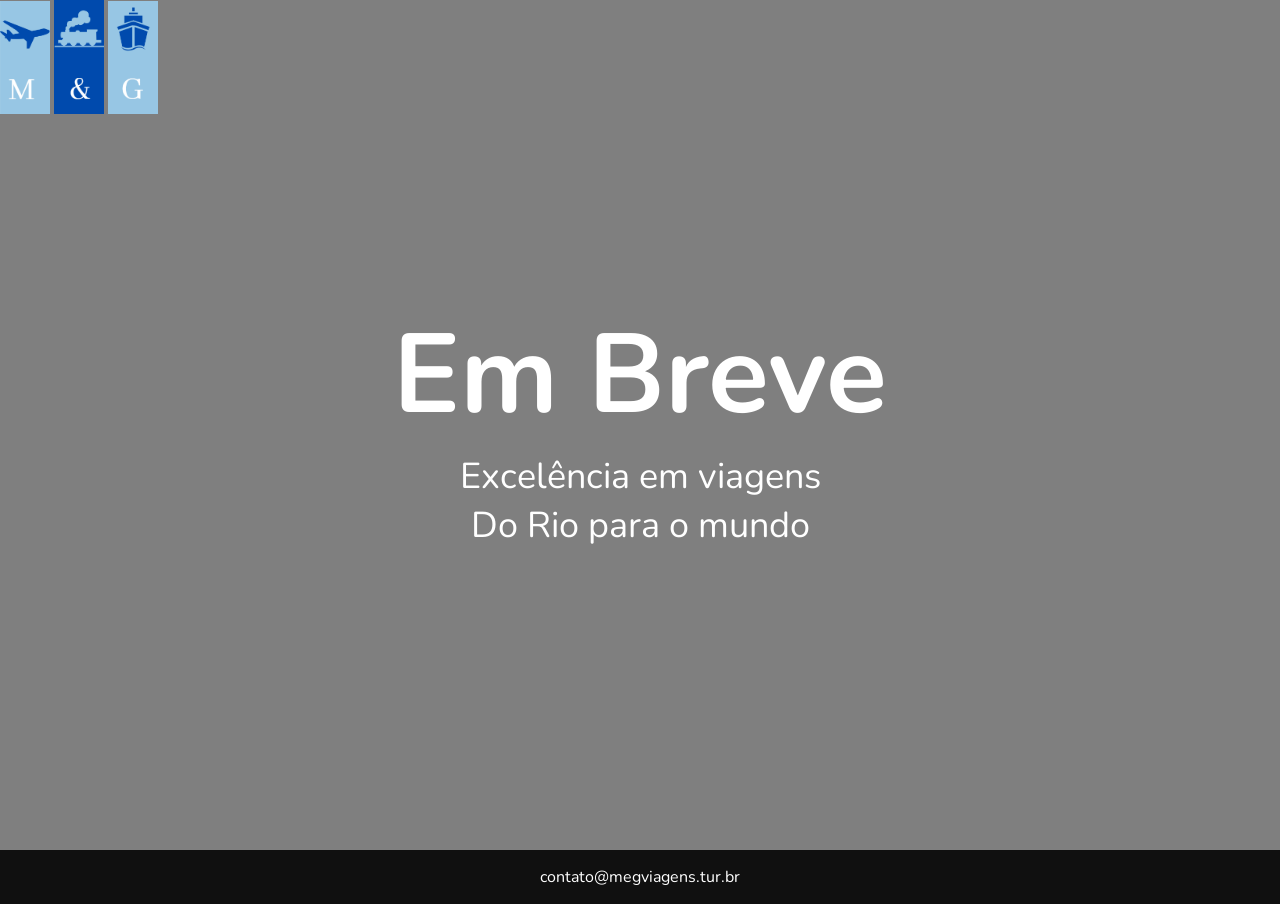
==== index.html @ 11819fb9 "mudando de pasta" ====
<!DOCTYPE html>
<html lang="en">
<head>
    <meta charset="UTF-8">
    <meta http-equiv="X-UA-Compatible" content="IE=edge">
    <meta name="viewport" content="width=device-width, initial-scale=1.0">
    <link rel="stylesheet" href="style.css"> 
    <link href="https://fonts.googleapis.com/css?family=Nunito:400,400i,700" rel="stylesheet">   
    <title>M & G</title>
</head>
<body>

    <div class="container-wrap">

    <div class="imagem">
        <img src="M.png" alt="" id="iM">
        <img src="&.png" alt="" id="iE">
        <img src="G.png" alt="" id="iG">
    </div>
    

    <img id="play" src="play-button-overlay-png.png" onclick="go()" style="display: none;">
    <div class="video-container" id="vc">
        <video id="videoBG" muted="">
            <source src="praia.mp4" type="video/mp4">
        </video>
    </div>

    <section class="principal">
        <div class="embreve">
            <h1>Em Breve</h1>
            <p>Excelência em viagens</p>
            <p>Do Rio para o mundo</p>
        </div>
    </section>

    <footer class="footer">       
           
        <a href="example@example.com">contato@megviagens.tur.br</a>
        
    </footer>

    </div>  


    <script src="script.js"></script>
</body>
</html>
---- style.css ----
*{
    margin: 0;
    padding: 0;
    box-sizing: border-box;
}

body{
    width: 100vw;
    height: 100vh;
    font-family: "Nunito", Arial, Helvetica, sans-serif;
}

.video-container {
    position: absolute;
    top: 0;
    left: 0;
    width: 100vw;
    height: 100vh;
    overflow: hidden;
    display: none;
    z-index: -1;
  }

  .video-container > video {
    display: block;
    position: relative;
    left: 50%;
    top: 50%;
    transform: translate(-50%, -50%);
    z-index: -1;
    min-width: 100%;
    min-height: 100%;
    overflow: hidden;
     
  }

  .container-wrap{
      background-color: rgba(0,0,0,.50);
      opacity: 1;
  }

  .principal{
      display: flex;
      justify-content: center;
      align-items: center;
      width: 100vw;
      height: 94.4vh;
      flex-wrap: wrap;
  }

  .imagem{
      position: absolute;
      display: inline;
  }

  #iM, #iE, #iG{
    width: 50px;
  }  

  .embreve{
    text-align: center;
    color: white;
    display: flex;
    flex-direction: column;
    justify-content: center;
    flex-wrap: wrap;
  }

  h1{
      font-size: 7rem;
  }

  p{
      font-size: 2.25rem;
  }

  .footer{
    background-color: #101010;  
    color: white;
    display: flex;
    justify-content: space-around;
    padding: 1rem;
  }

  a{
      text-decoration: none;
      color: white;
  }
  
  @media screen and (max-aspect-ratio: 1920/1080) {
    .video-container > video {
      height: 100%;
    }
  }
  @media screen and (min-aspect-ratio: 1920/1080) {
    .video-container > video {
      width: 100%;
    }
  }
  
  #play{
      z-index: 2;
      color: white;
      width: 100px;
      position: absolute;
      display: none;
      justify-content:center;
      align-items:center;
      top: 50%;
      left:50%;
      margin-top: -50px;
      margin-left: -50px;
  }
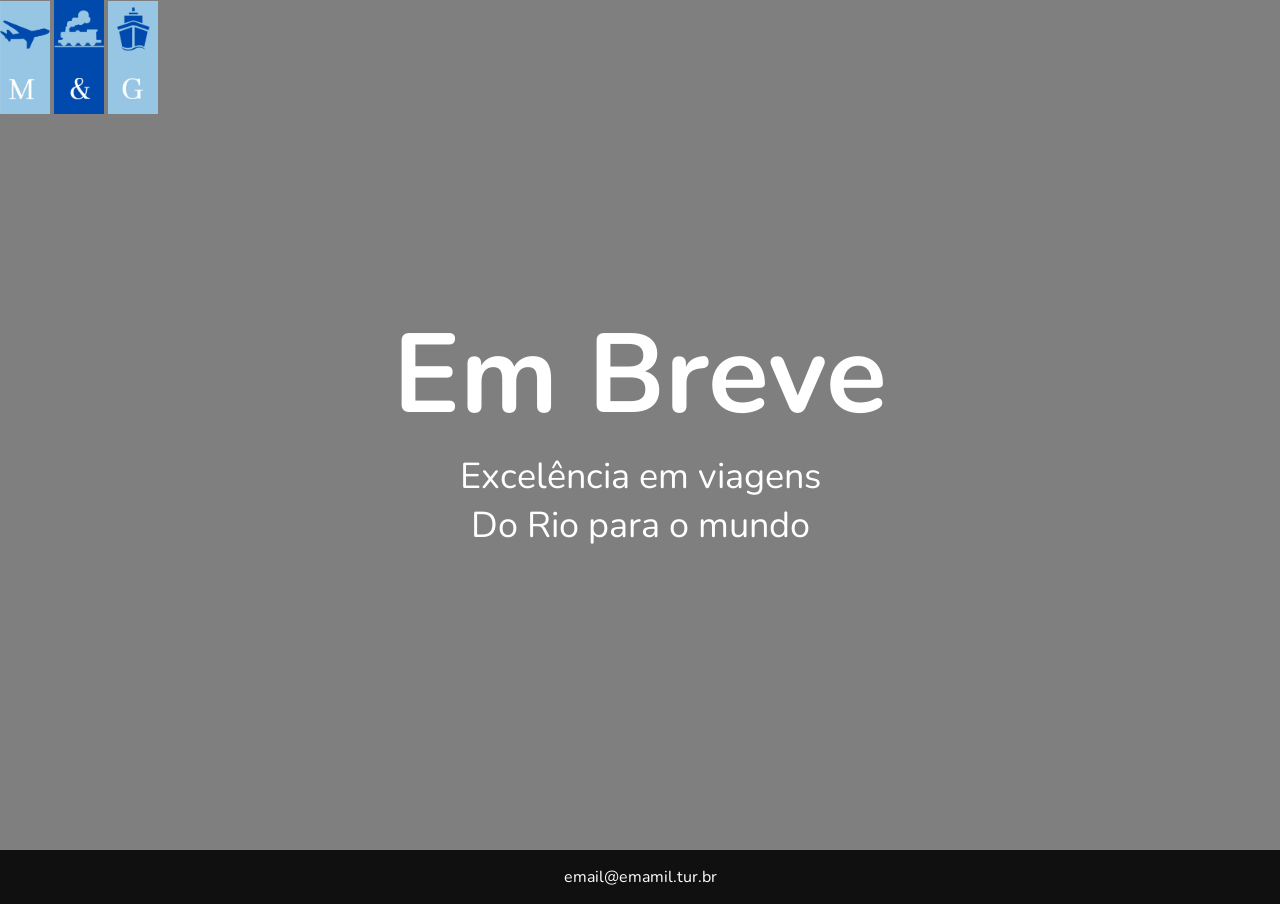
==== commit 9158e3eb: "mudanças" ====
--- a/index.html
+++ b/index.html
@@ -22,7 +22,7 @@
     <img id="play" src="play-button-overlay-png.png" onclick="go()" style="display: none;">
     <div class="video-container" id="vc">
         <video id="videoBG" muted="">
-            <source src="praia.mp4" type="video/mp4">
+            <source src="What.mp4" type="video/mp4">
         </video>
     </div>
 
@@ -36,7 +36,7 @@
 
     <footer class="footer">       
            
-        <a href="example@example.com">contato@megviagens.tur.br</a>
+        <a href="example@example.com">email@emamil.tur.br</a>
         
     </footer>
 
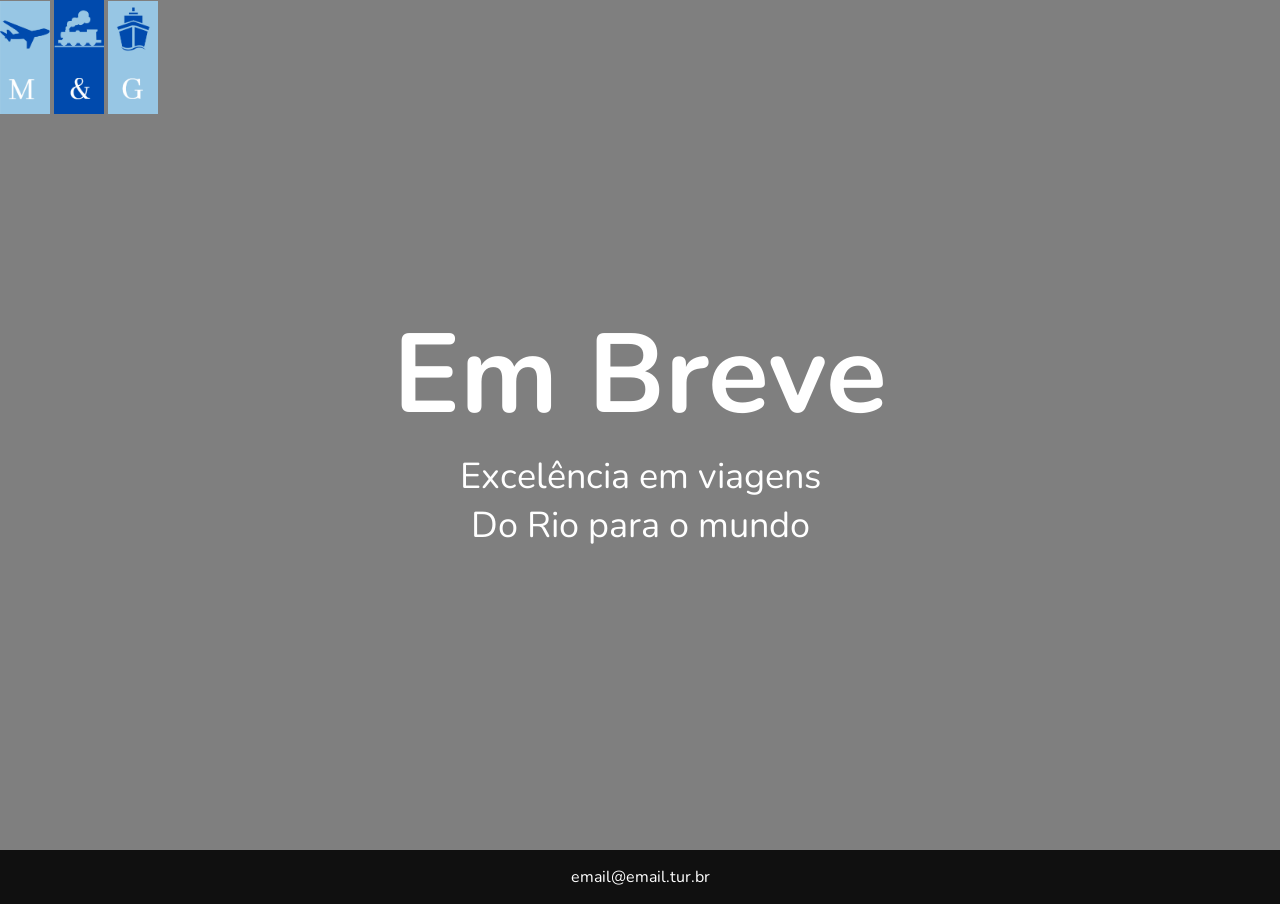
==== commit 3835ddc0: "Update index.html" ====
--- a/index.html
+++ b/index.html
@@ -22,7 +22,7 @@
     <img id="play" src="play-button-overlay-png.png" onclick="go()" style="display: none;">
     <div class="video-container" id="vc">
         <video id="videoBG" muted="">
-            <source src="What.mp4" type="video/mp4">
+            <source src="praia.mp4" type="video/mp4">
         </video>
     </div>
 
@@ -36,7 +36,7 @@
 
     <footer class="footer">       
            
-        <a href="example@example.com">email@emamil.tur.br</a>
+        <a href="example@example.com">email@email.tur.br</a>
         
     </footer>
 
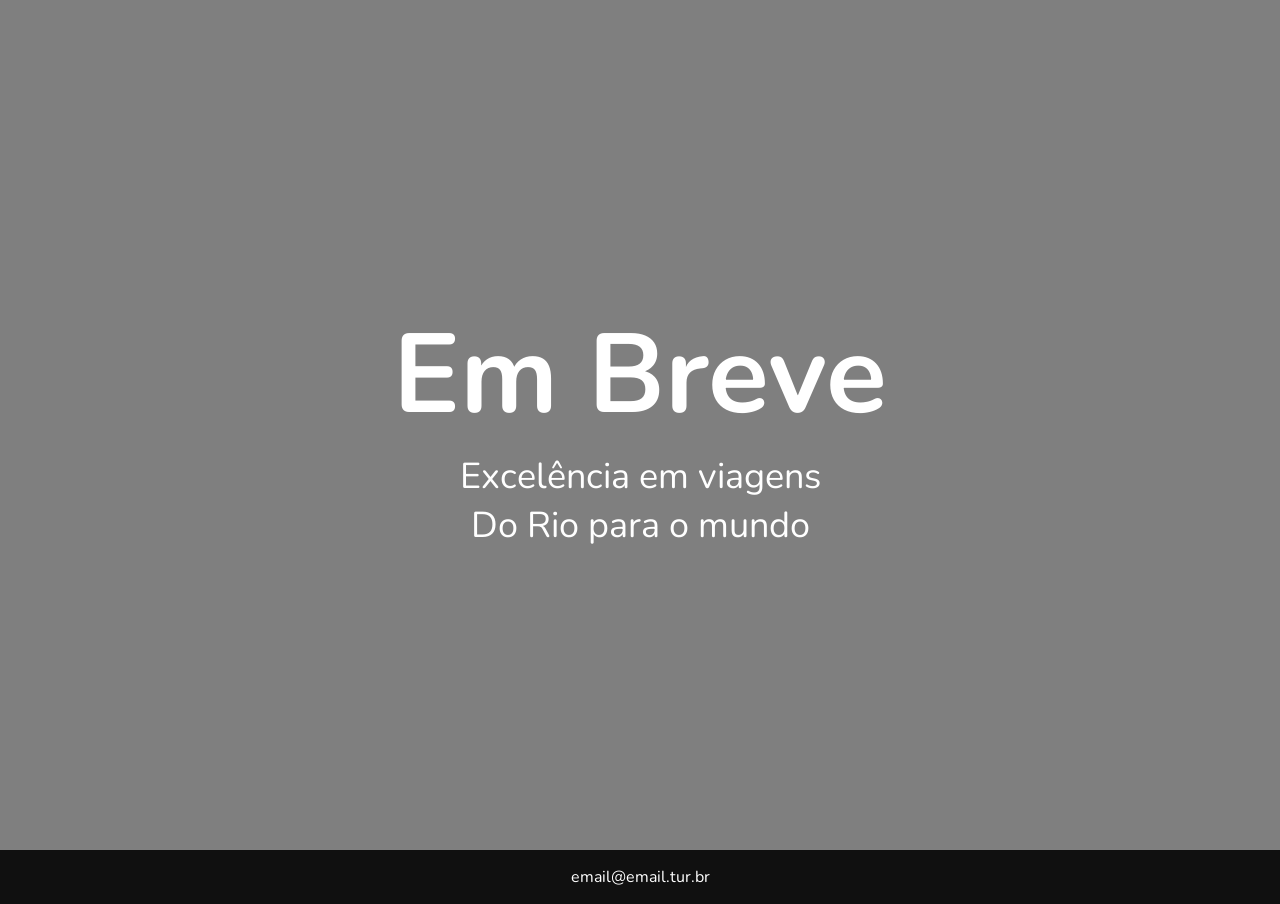
==== commit 8df498a6: "Update index.html" ====
--- a/index.html
+++ b/index.html
@@ -11,15 +11,9 @@
 <body>
 
     <div class="container-wrap">
-
-    <div class="imagem">
-        <img src="M.png" alt="" id="iM">
-        <img src="&.png" alt="" id="iE">
-        <img src="G.png" alt="" id="iG">
-    </div>
     
-
     <img id="play" src="play-button-overlay-png.png" onclick="go()" style="display: none;">
+    
     <div class="video-container" id="vc">
         <video id="videoBG" muted="">
             <source src="praia.mp4" type="video/mp4">
